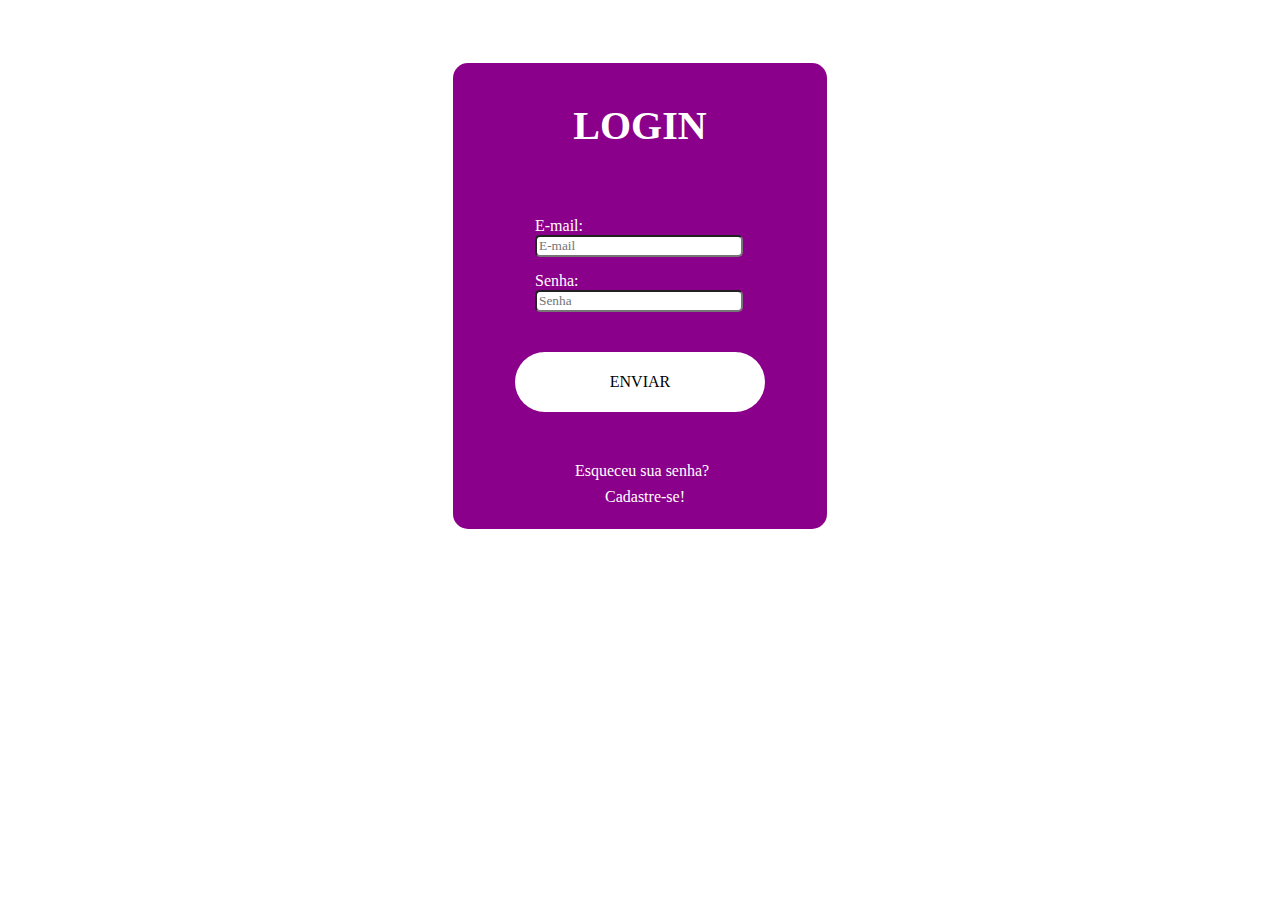
==== index.html @ 88a88867 "Add files via upload" ====
<!DOCTYPE html>
<html lang="en">
<head>
    <meta charset="UTF-8">
    <link rel="stylesheet" href="style.css">
</head>
<body>
<div class="gradiente">
<main id="main">
<form id="form">
    <fieldset id="entrar">
        <h2 id="começo">LOGIN</h2>
        <label for="Login" class="login">E-mail:</label><br>
        <input type="email" id="Login" name="Login" class="login" placeholder="E-mail" ><br>
        <label for="password" class="Password" >Senha:</label><br>
        <input type="password" id="password" name="password" class="Password" placeholder="Senha"><br>
        <input type= "submit" name="submit" id="submit" value="ENVIAR"><br>
        <a href="recuperar.html" id="EaS" target="_self" >Esqueceu sua senha?</a><br>
        <a href="cadastro.html" id="Cs" target="_self">Cadastre-se!</a>
    </fieldset>
</form>
</main>
</div>    
</body>
</html>
---- style.css ----
@charset "UTF-8";

body{
    background-image: url(img/cor\ roxa.avif);
    background-size: 100%;
}

#main{
    position: relative;
    justify-content: center;
    display: flex;
    margin-top: 5%;
}

#começo{
    position: relative;
    font-size: 40px;
    justify-content: center;
    display: flex;
    color: white;
    font-family: Georgia, 'Times New Roman', Times, serif;
}

#entrar{
    position: relative;
    height: 450px;
    width: 350px;
    background-color:darkmagenta; 
    border: none;
    border-radius: 15px;
}


.login{
    position: relative;
    top: 35px;
    width: 200px;
    color: white;
    margin-left: 70px;
    font-family: Georgia, 'Times New Roman', Times, serif;
}

#Login{
    position: relative;
    color: black;
    border-radius: 5px;
}

#password{
    position: relative;
    color: black;
    border-radius: 5px;
}

.Password{
    position: relative;
    top: 50px;
    width: 200px;
    color: white;
    margin-left: 70px;    
    font-family: Georgia, 'Times New Roman', Times, serif;
}

#submit{
    top: 90px;
    width: 250px;
    height: 60px;
    border-radius: 30px;
    border: none; 
    font-family: mulish;
    font-size: medium;
    cursor: pointer;
    background-color: white;
    margin-left: 50px;
    position: relative;
    font-family: Georgia, 'Times New Roman', Times, serif;
}

#EaS{
    top: 140px;
    display: flex;
    position: relative;
    margin-left: 110px;
    text-decoration: none;
    color:white;
}

#Cs{
    top: 130px;
    display: flex;
    position: relative;
    margin-left: 140px;
    text-decoration: none;
    color:white;
}

#segundapg{
    justify-content: center;
    display: flex;
}

#cadastro{
    border-radius: 15px;
    height: 930px;
    width: 300px; 
    background-color:darkmagenta; 
    justify-content: center;
    border: none;
}

#CD{
    color: white;
    font-family: Georgia, 'Times New Roman', Times, serif;
    left: 90px;
    position: relative;
    font-size: x-large;
    top: 5px;
}
.dp{
    font-family: Georgia, 'Times New Roman', Times, serif;
    font-size: 20px;
    color: white;
    justify-content: center;
    display: flex;
}
.geral{
    position: relative;
    color: white;
    font-family: Georgia, 'Times New Roman', Times, serif;
    left: 80px;
    border-radius: 5px;
}

#nome{
    color: black;
}

#sobrenome{
    color: black;
}

#nascimento{
    color: black;
}

.options{
    color: black;
}

#cep{
    color: black;
}

#NC{
    color: black;
}

#NT{
    color: black;
}

#conhecimento{
    color: black;
}

#Enviar{
    border-radius: 5px;
    background-color: white;
    font-family: Georgia, 'Times New Roman', Times, serif;
    font-size: small;
    left: 20px;
    position: relative;
}

#Limpar{
    border-radius: 5px;
    background-color: white;
    font-family: Georgia, 'Times New Roman', Times, serif;
    font-size: small;
    position: relative;
    left: 50px;
}

#voltar{
    text-decoration: none;
    color:white;
    position: relative;
    left: 80px;
}

#terceirapg{
    display: flex;
    justify-content: center;
    margin-top: 15%;
    height: 100%;
    width: 100%;
    border: none;
}

#RECS{
    font-family: Georgia, 'Times New Roman', Times, serif;
    color: white;
    position: relative;
    left: 7px;
}

#recuperar{
    background-color:darkmagenta; 
    border-radius: 15px;
    border: none;
    position: relative;
    width: 200px;
    width: 280px;
}

.Matricula{
    font-family: Georgia, 'Times New Roman', Times, serif;
    color: white;
    left: 50px;
    position: relative;
    border-radius: 5px;
}

#recs{
    background-color: white;
    border-radius: 5px;
    margin-top: 10px;
    font-family: Georgia, 'Times New Roman', Times, serif;
    font-size: small;
    position: relative;
    left: 30px;
    height: 30px;
    width: 90px;
}

#btvoltar{
    margin-top: 10px;
    text-decoration: none;
    color:white;
    position: relative;
    left: 100px;
}
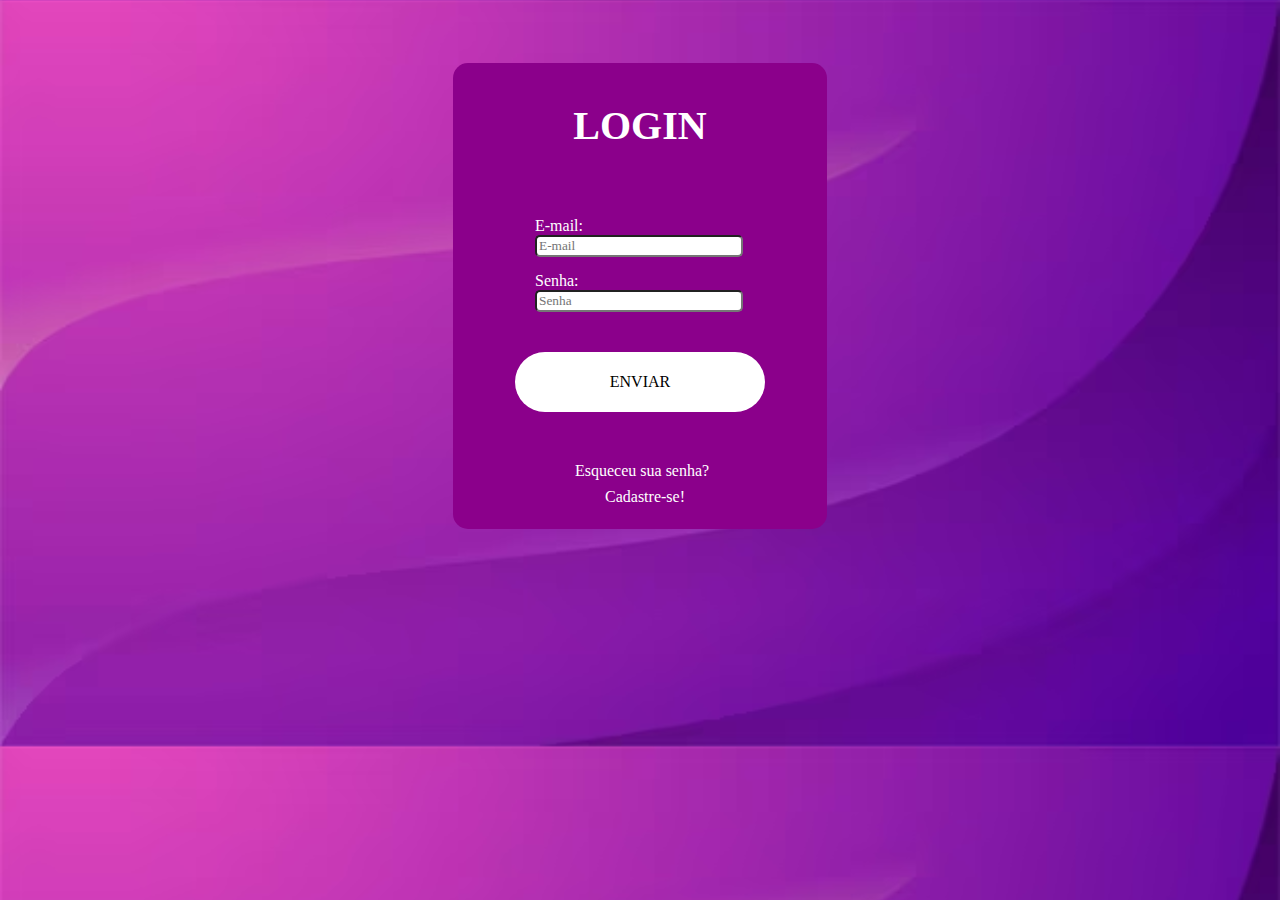
==== commit 08e484a7: "Update index.html" ====
--- a/index.html
+++ b/index.html
@@ -3,6 +3,7 @@
 <head>
     <meta charset="UTF-8">
     <link rel="stylesheet" href="style.css">
+    <title>FORMULARIO</title>
 </head>
 <body>
 <div class="gradiente">
@@ -22,4 +23,4 @@
 </main>
 </div>    
 </body>
-</html>+</html>
--- a/style.css
+++ b/style.css
@@ -163,6 +163,18 @@
     color: black;
 }
 
+#MatriculA{
+    color: black;
+}
+
+#Nome{
+    color: black;
+}
+
+#email{
+    color: black;
+}
+
 #Enviar{
     border-radius: 5px;
     background-color: white;
@@ -171,6 +183,8 @@
     left: 20px;
     position: relative;
 }
+
+
 
 #Limpar{
     border-radius: 5px;
